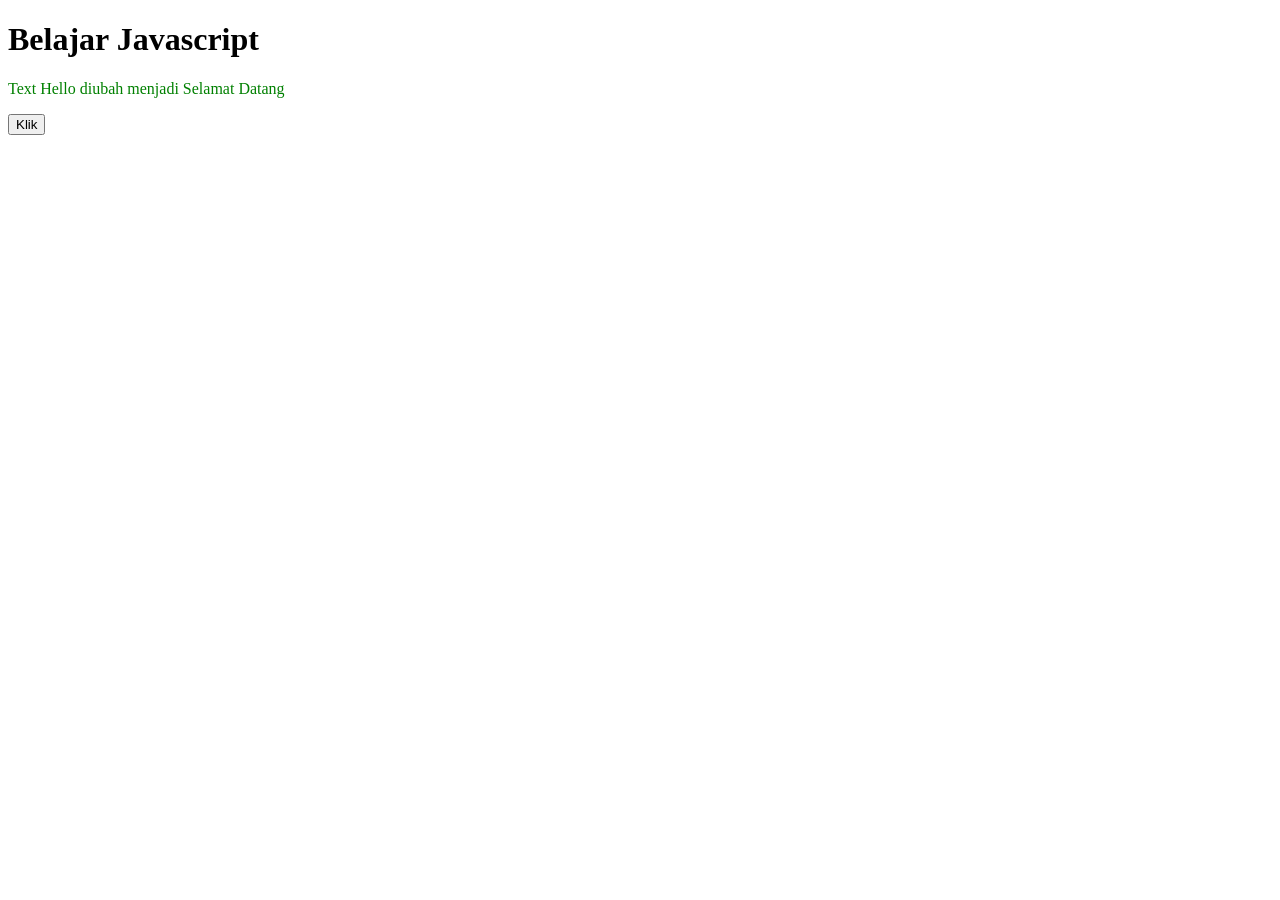
==== javascript/index.html @ 57b75ec9 "pertemuanJavaScript" ====
<!DOCTYPE html>
<html lang="en">
<head>
    <meta charset="UTF-8">
    <meta name="viewport" content="width=device-width, initial-scale=1.0">
    <title>Belajar Javascript</title>
</head>
<body>
    <h1>Belajar Javascript</h1>
    <p id="demo">Hello</p>

    <!-- inline js -->
     <button onclick="alert('Selamat datang')
     ">Klik</button>

    <!-- internal js -->
     <script>
        //ini komentar di js
        //mengubah konten paragraf id=demo
        document.getElementById('demo').innerHTML = 'Text Hello diubah menjadi Selamat Datang';

        //mengubah warna paragraf id=demo
        document.getElementById('demo').style.color = 'green';
     </script>

    <!-- external js -->
     <script src="script.js"></script>
</body>
</html>
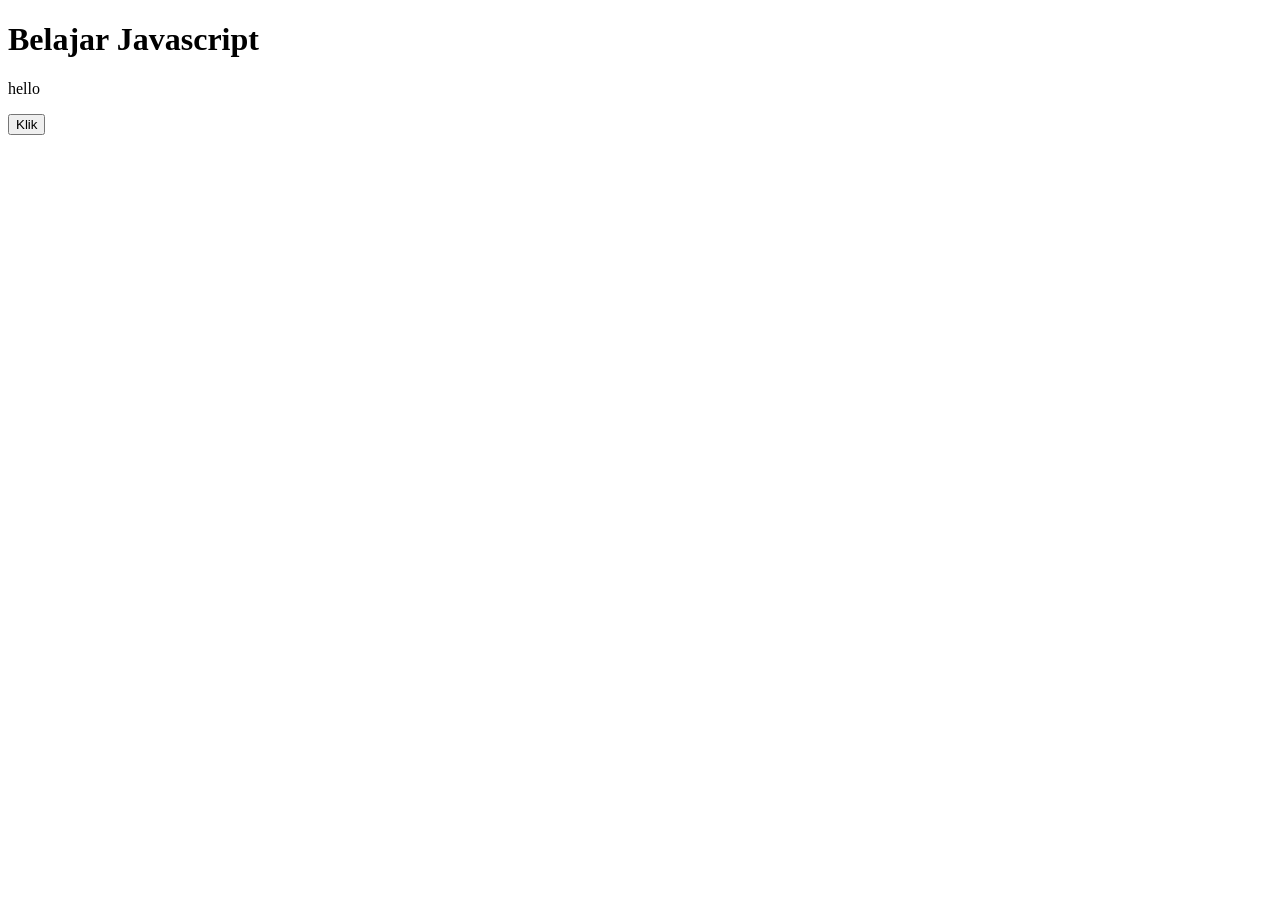
==== commit 9cdc2503: "js" ====
--- a/javascript/index.html
+++ b/javascript/index.html
@@ -7,8 +7,8 @@
 </head>
 <body>
     <h1>Belajar Javascript</h1>
-    <p id="demo">Hello</p>
-
+    <!-- <p id="demo">Hello</p> -->
+ <p>hello</p>
     <!-- inline js -->
      <button onclick="alert('Selamat datang')
      ">Klik</button>
